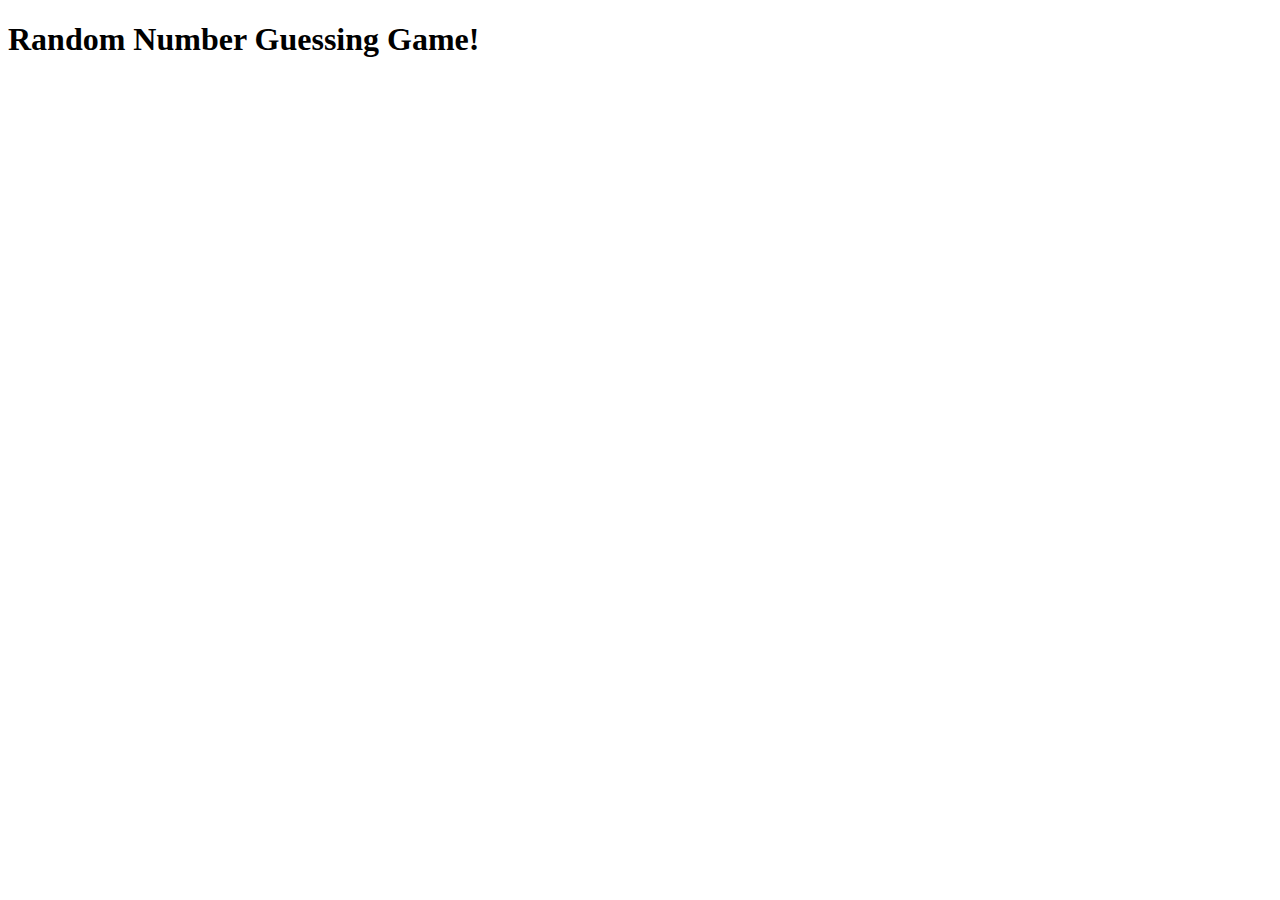
==== ConditionsGuessingGame6/index.html @ 1fe65f8f "New files added for new sections." ====
<!DOCTYPE Html>
<html lang="en">
<head>
    <meta charset="utf-8">    
    <title>Random Number</title>
    <link rel="stylesheet" href="css/main.css">
</head>
<body>
    <div class="container">
        <h1>
            Random Number Guessing Game!
        </h1>
    </div>


    <script src="script.js"></script>
</body>
</html>
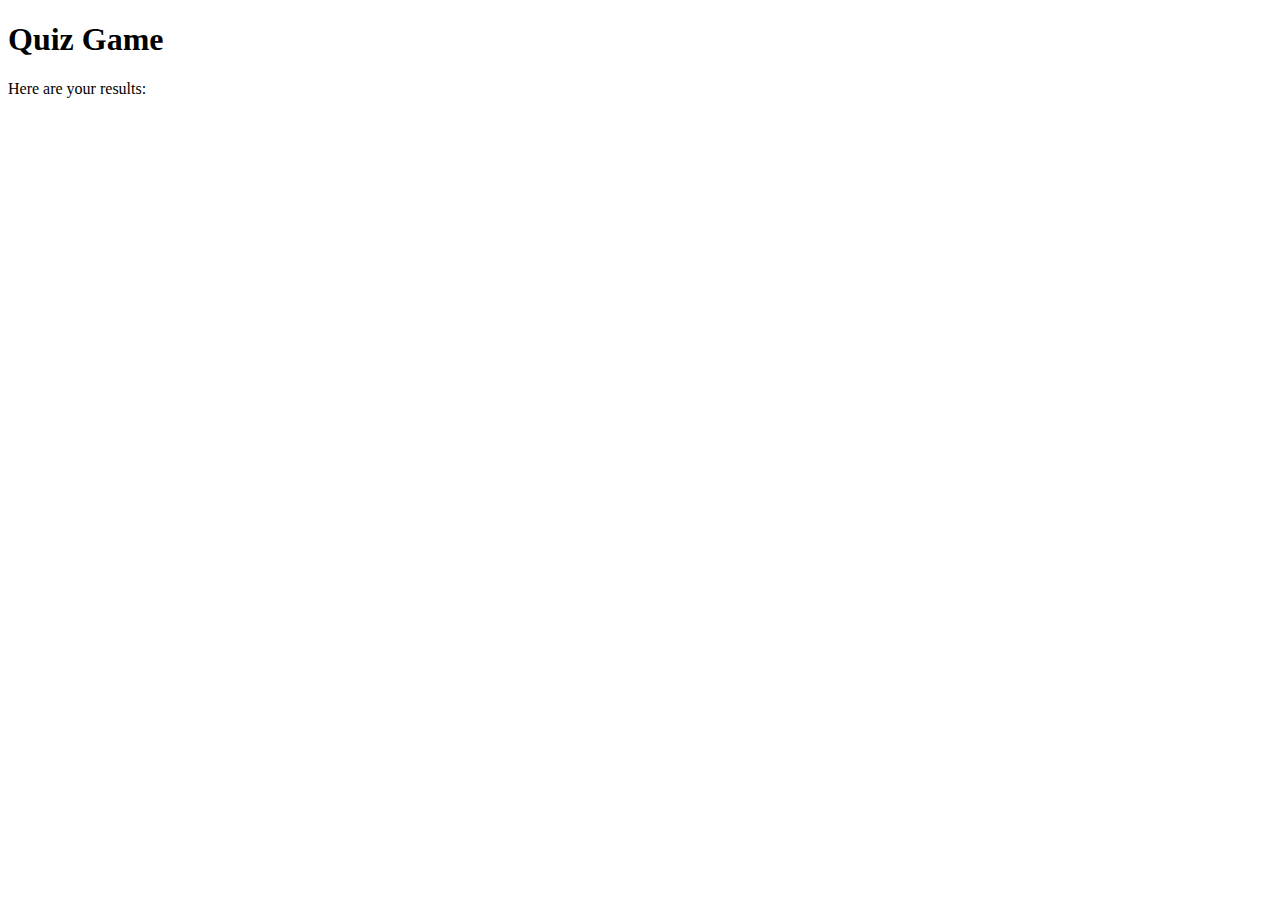
==== commit ff3e61c4: "Added new section to complete quiz game." ====
--- a/ConditionsGuessingGame6/index.html
+++ b/ConditionsGuessingGame6/index.html
@@ -1,18 +1,19 @@
-<!DOCTYPE Html>
+<!DOCTYPE html>
 <html lang="en">
 <head>
     <meta charset="utf-8">    
-    <title>Random Number</title>
+    <title>Quiz Game</title>
     <link rel="stylesheet" href="css/main.css">
 </head>
 <body>
     <div class="container">
         <h1>
-            Random Number Guessing Game!
+            Quiz Game
         </h1>
+        <p>Here are your results: </p>
     </div>
 
 
-    <script src="script.js"></script>
+    <script src="quiz.js"></script>
 </body>
 </html>